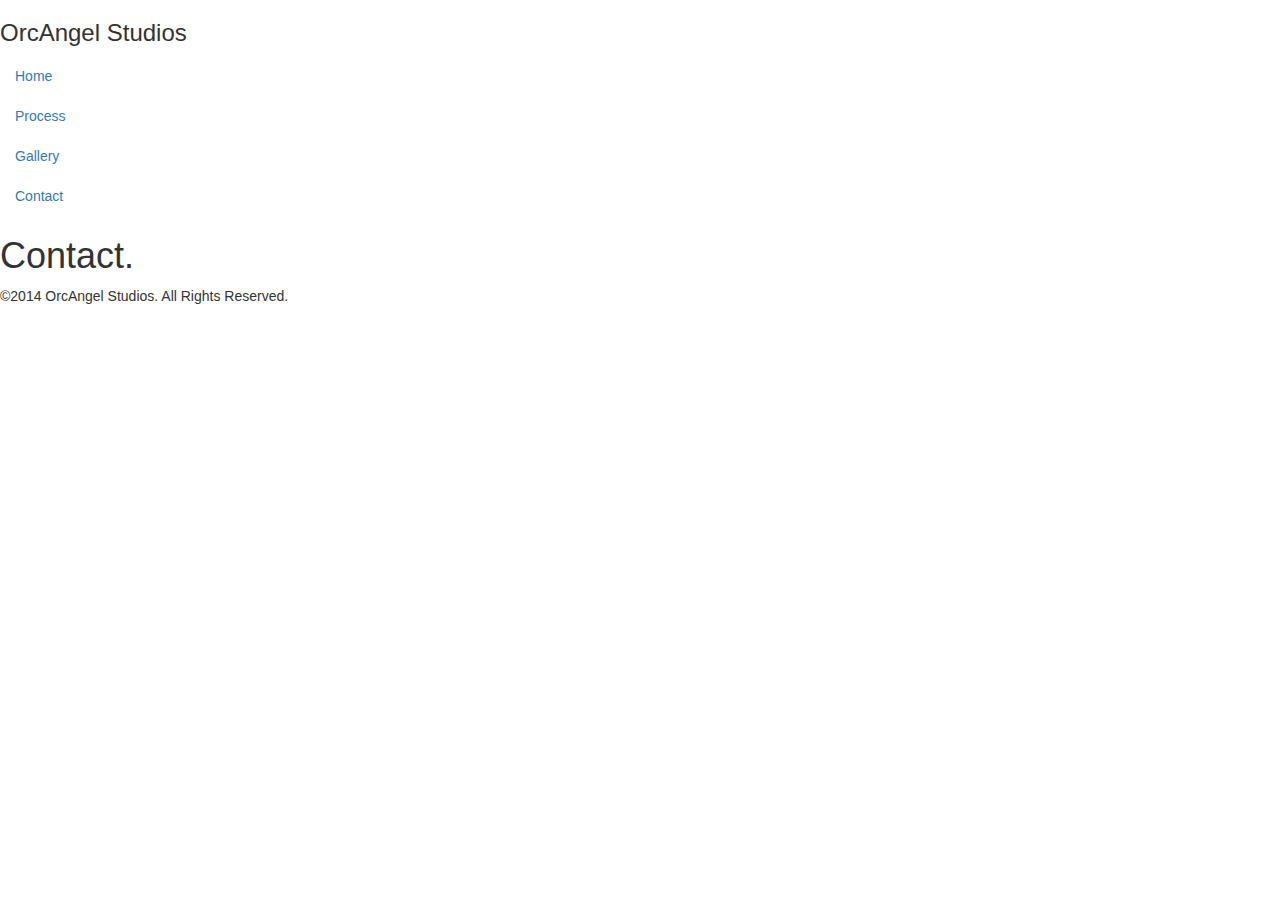
==== contact.html @ 37722061 "initial commit" ====
<!DOCTYPE html>
<html lang="en">
  <head>
    <meta charset="utf-8">
    <meta http-equiv="X-UA-Compatible" content="IE=edge">
    <meta name="viewport" content="width=device-width, initial-scale=1">
    <title>Contact</title>

    <!-- Bootstrap -->
    <link rel="stylesheet" href="https://maxcdn.bootstrapcdn.com/bootstrap/3.2.0/css/bootstrap.min.css">
	<link href="style\main.css" rel="stylesheet">

    <!-- HTML5 Shim and Respond.js IE8 support of HTML5 elements and media queries -->
    <!-- WARNING: Respond.js doesn't work if you view the page via file:// -->
    <!--[if lt IE 9]>
      <script src="https://oss.maxcdn.com/html5shiv/3.7.2/html5shiv.min.js"></script>
      <script src="https://oss.maxcdn.com/respond/1.4.2/respond.min.js"></script>
    <![endif]-->
  </head>
  <body>
     <div class="site-wrapper">

      <div class="site-wrapper-inner">

        <div class="cover-container">

          <div class="masthead clearfix">
            <div class="inner">
              <h3 class="masthead-brand">OrcAngel Studios</h3>
              <ul class="nav masthead-nav">
                <li><a href="index.html">Home</a></li>
                <li><a href="process.html">Process</a></li>
				<li><a href="gallery.html">Gallery</a></li>
                <li class="active"><a href="contact.html">Contact</a></li>
              </ul>
            </div>
          </div>

		  <div class="inner cover">
            <h1 class="cover-heading">Contact.</h1>
          </div>

          <div class="mastfoot">
            <div class="inner">
              <p>&copy2014 OrcAngel Studios. All Rights Reserved.</p>
            </div>
          </div>

        </div>

      </div>

    </div>

    
    <script src="https://ajax.googleapis.com/ajax/libs/jquery/1.11.1/jquery.min.js"></script>
	<script src="https://maxcdn.bootstrapcdn.com/bootstrap/3.2.0/js/bootstrap.min.js"></script>
  </body>
</html>
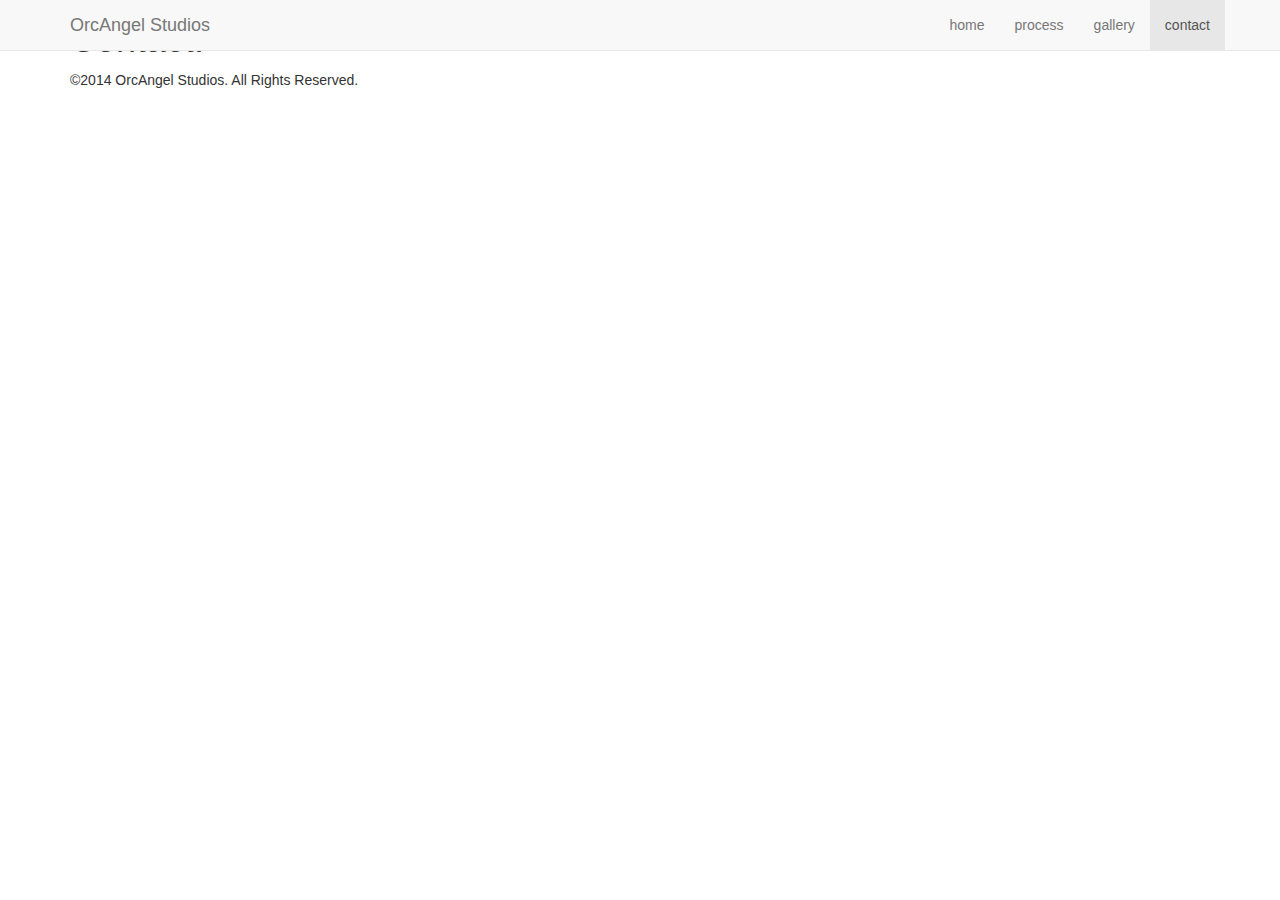
==== commit df0d8f09: "added sticky header, working on combining index and process pages" ====
--- a/contact.html
+++ b/contact.html
@@ -22,19 +22,30 @@
 
       <div class="site-wrapper-inner">
 
-        <div class="cover-container">
+        <div class="container">
 
-          <div class="masthead clearfix">
-            <div class="inner">
-              <h3 class="masthead-brand">OrcAngel Studios</h3>
-              <ul class="nav masthead-nav">
-                <li><a href="index.html">Home</a></li>
-                <li><a href="process.html">Process</a></li>
-				<li><a href="gallery.html">Gallery</a></li>
-                <li class="active"><a href="contact.html">Contact</a></li>
-              </ul>
-            </div>
-          </div>
+			<!--Header-->
+			<div class="navbar navbar-default navbar-fixed-top" role="navigation">
+			  <div class="container">
+				<div class="navbar-header">
+				  <button type="button" class="navbar-toggle" data-toggle="collapse" data-target=".navbar-collapse">
+					<span class="sr-only">Toggle navigation</span>
+					<span class="icon-bar"></span>
+					<span class="icon-bar"></span>
+					<span class="icon-bar"></span>
+				  </button>
+				  <a class="navbar-brand" href="#">OrcAngel Studios</a>
+				</div>
+				<div class="navbar-collapse collapse">
+				  <ul class="nav navbar-nav navbar-right">
+					<li><a href="index.html">home</a></li>
+					<li><a href="process.html">process</a></li>
+					<li><a href="gallery.html">gallery</a></li>
+					<li class="active"><a href="#">contact</a></li>
+				  </ul>
+				</div><!--/.nav-collapse -->
+			  </div>
+			</div>
 
 		  <div class="inner cover">
             <h1 class="cover-heading">Contact.</h1>
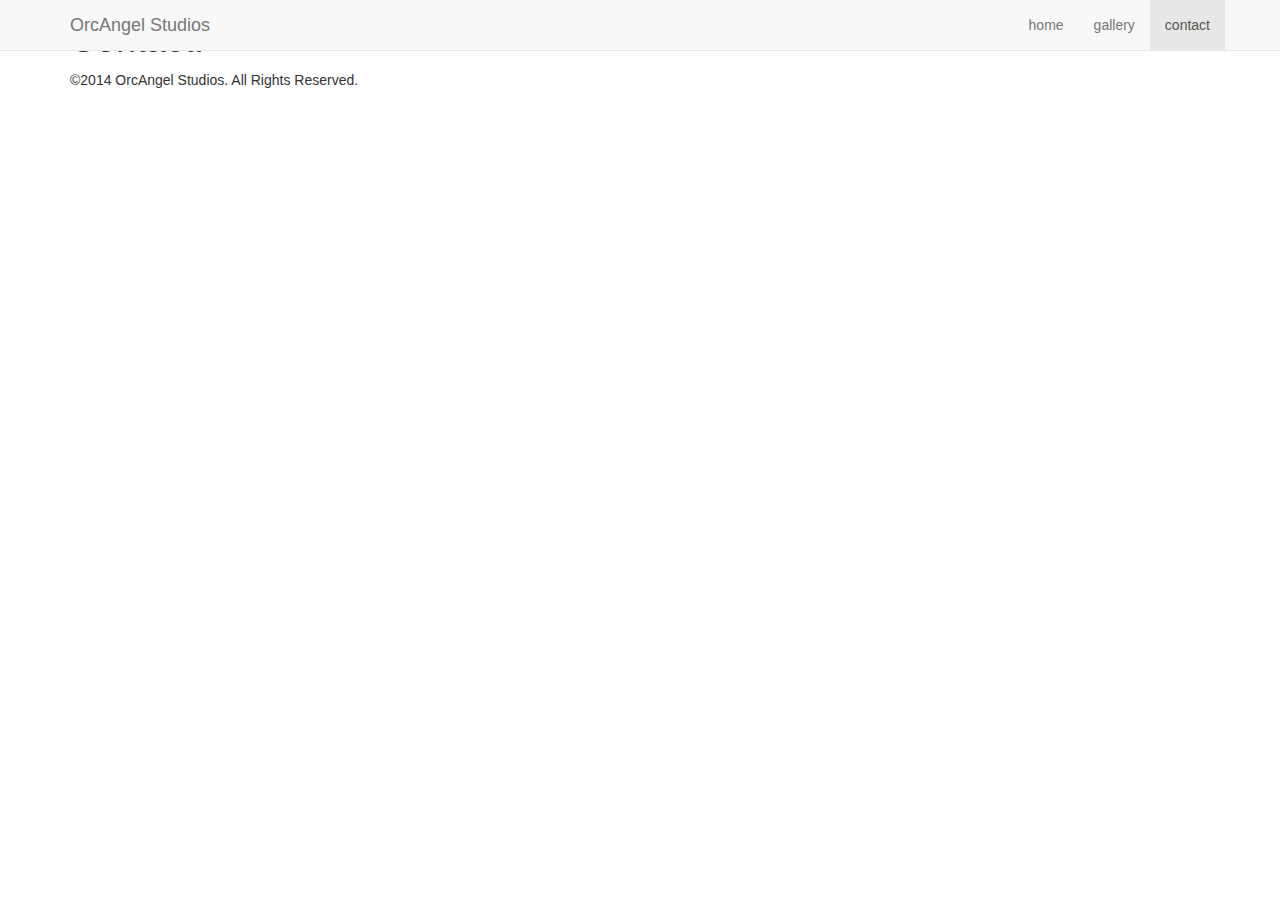
==== commit e2381b92: "removed process page and set footer to just appear at the bottom" ====
--- a/contact.html
+++ b/contact.html
@@ -39,7 +39,6 @@
 				<div class="navbar-collapse collapse">
 				  <ul class="nav navbar-nav navbar-right">
 					<li><a href="index.html">home</a></li>
-					<li><a href="process.html">process</a></li>
 					<li><a href="gallery.html">gallery</a></li>
 					<li class="active"><a href="#">contact</a></li>
 				  </ul>
@@ -51,7 +50,7 @@
             <h1 class="cover-heading">Contact.</h1>
           </div>
 
-          <div class="mastfoot">
+          <div>
             <div class="inner">
               <p>&copy2014 OrcAngel Studios. All Rights Reserved.</p>
             </div>
